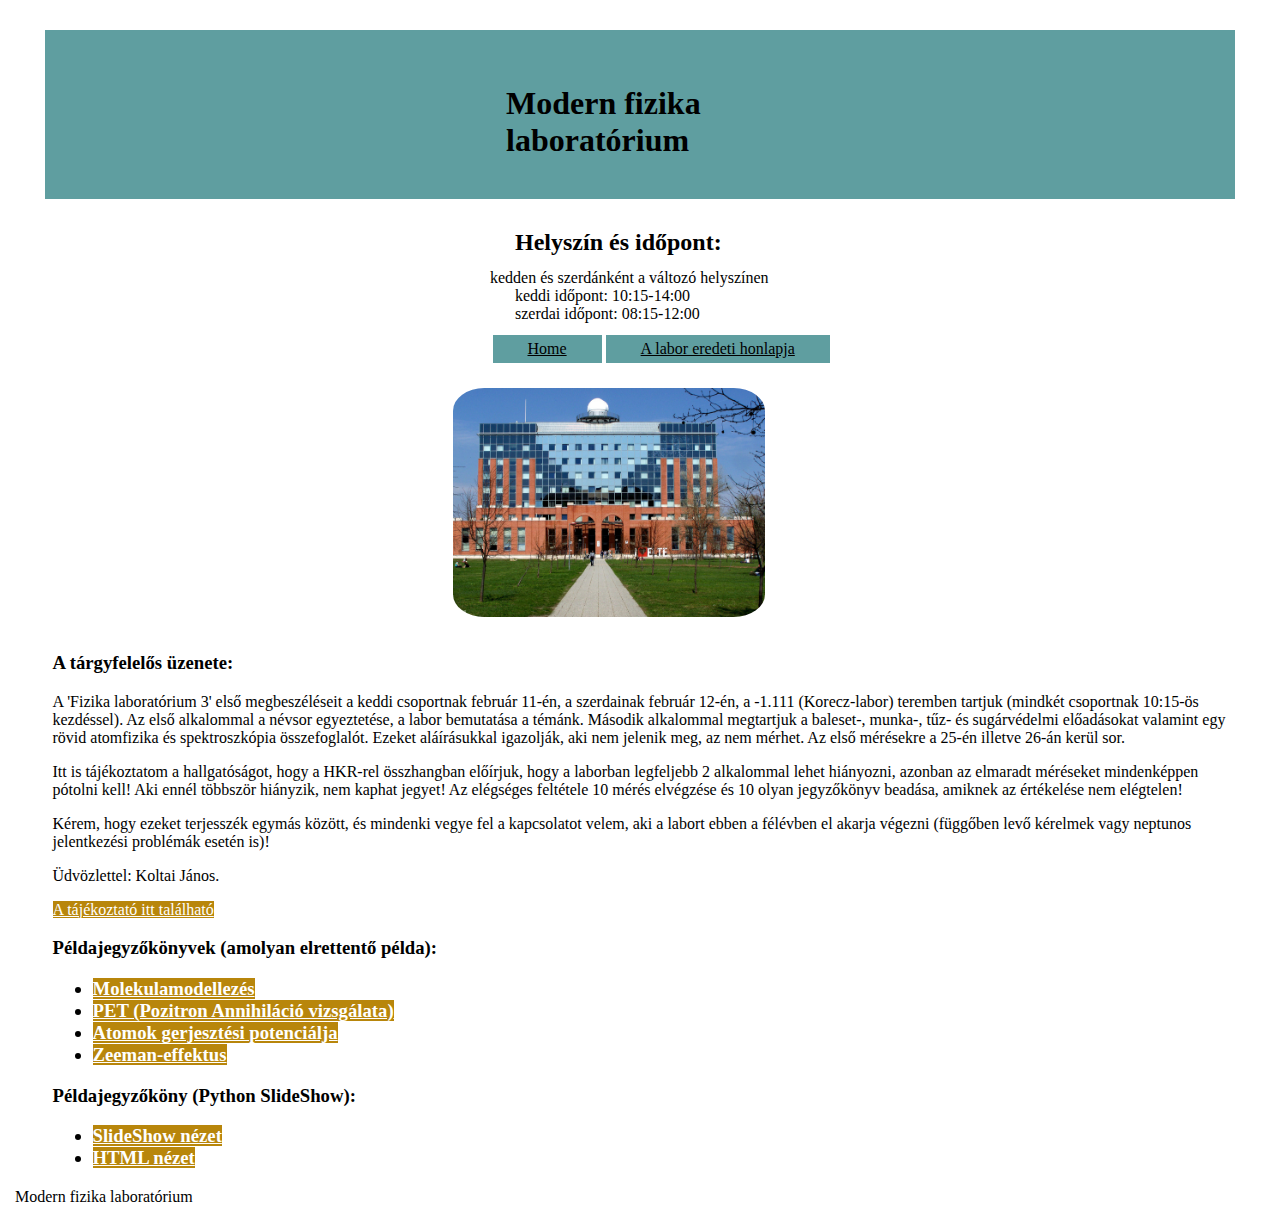
==== labor.html @ e72df269 "add more changes" ====
<!DOCTYPE html>

<html>
   <head>
     <title>CSS Layout</title>
     <link rel="stylesheet" type="text/css" href="main_css.css">
   </head>
   <body>
     <header>
        <nav>
             <h1>Modern fizika laboratórium</h1>
        </nav>
     </header>
     
     <nav>
         <h2 class='center'>
            Helyszín és időpont:
         </h2>
         <p class='center'>kedden és szerdánként a változó helyszínen</p>
         <p class='center2'>keddi időpont: 10:15-14:00</p>
         <p class='center3'>szerdai időpont: 08:15-12:00</p>
         
     </nav>
     
       <nav>
         <ul class="other">
             <li><a href="index.html">Home</a></li>
             <li><a href="http://wigner.elte.hu/koltai/labor/2020tav/">A labor eredeti honlapja</a></li>
         </ul>
         <img alt="" class="img-circle" src="elte.jpg">
      </nav>
      
      <div class='this'>
          <h3>
            A tárgyfelelős üzenete:
         </h3>
         <p >A 'Fizika laboratórium 3' első megbeszéléseit a keddi csoportnak február 11-én, a szerdainak február 12-én, a -1.111 (Korecz-labor) teremben tartjuk (mindkét csoportnak 10:15-ös kezdéssel). Az első alkalommal a névsor egyeztetése, a labor bemutatása a témánk. Második alkalommal megtartjuk a baleset-, munka-, tűz- és sugárvédelmi előadásokat valamint egy rövid atomfizika és spektroszkópia összefoglalót. Ezeket aláírásukkal igazolják, aki nem jelenik meg, az nem mérhet. Az első mérésekre a 25-én illetve 26-án kerül sor.</p>

<p>Itt is tájékoztatom a hallgatóságot, hogy a HKR-rel összhangban előírjuk, hogy a laborban legfeljebb 2 alkalommal lehet hiányozni, azonban az elmaradt méréseket mindenképpen pótolni kell! Aki ennél többször hiányzik, nem kaphat jegyet! Az elégséges feltétele 10 mérés elvégzése és 10 olyan jegyzőkönyv beadása, amiknek az értékelése nem elégtelen!</p>

<p>Kérem, hogy ezeket terjesszék egymás között, és mindenki vegye fel a kapcsolatot velem, aki a labort ebben a félévben el akarja végezni (függőben levő kérelmek vagy neptunos jelentkezési problémák esetén is)!</p>

<p>Üdvözlettel: Koltai János.</p>

      <a href="http://wigner.elte.hu/koltai/labor/parts/modfizlab2020tav.pdf">A tájékoztató itt található</a>
      <h3>
         Példajegyzőkönyvek (amolyan elrettentő példa):
         <ul >
             <li><a href="molekula.pdf">Molekulamodellezés</a></li>
             <li><a href="PET.pdf">PET (Pozitron Annihiláció vizsgálata)</a></li>
             <li><a href="agp.pdf">Atomok gerjesztési potenciálja</a></li>
             <li><a href="zeeman.pdf">Zeeman-effektus</a></li>
         </ul>   
         Példajegyzőköny (Python SlideShow):   
         <ul>
             <li><a href="agp.slides.html">SlideShow nézet</a></li>
             <li><a href="agp.html">HTML nézet</a></li>
         </ul>
      </h3>
      </div>

      <footer>Modern fizika laboratórium</footer>
   </body>
</html>
---- main_css.css ----
body{
  background-color: white;
  color: black;
  margin:15px;
} 

header{
  background-color: cadetBlue;
  color: black; 
  margin: 30px;
  padding: 15px 15px 0px 15px;
}

header h1{
   margin:40px;
   display: inline-block;
   padding: 0% 25% 0% 35%;
}

nav h2.center{
   margin: 1% 20% 1% 40%;
}

nav p.center{
   margin: 0% 26% 0% 38%;
}
nav p.center2{
   margin: 0% 20% 0% 40%;
}
nav p.center3{
   margin: 0% 20% 0% 40%;
}

.img-circle {
    border: 3px black;
    border-radius: 10%;
    margin: 1% 25% 1% 35%;
    width: 25%;

}

div.this{
   margin: 1% 3% 1% 3%;
}

div a {
    color:white;
    background-color:DarkGoldenRod;
    
}

nav ul{
   margin: 1% 25% 1% 35%;
}

nav ul li{
    background-color: cadetBlue;
    list-style-type: none;
    display: inline-block;
    padding: 5px 35px 5px 35px;
}

nav ul li a{
    color: black;
}

a{
  color: black;
}



footer{
   clear:both;
}
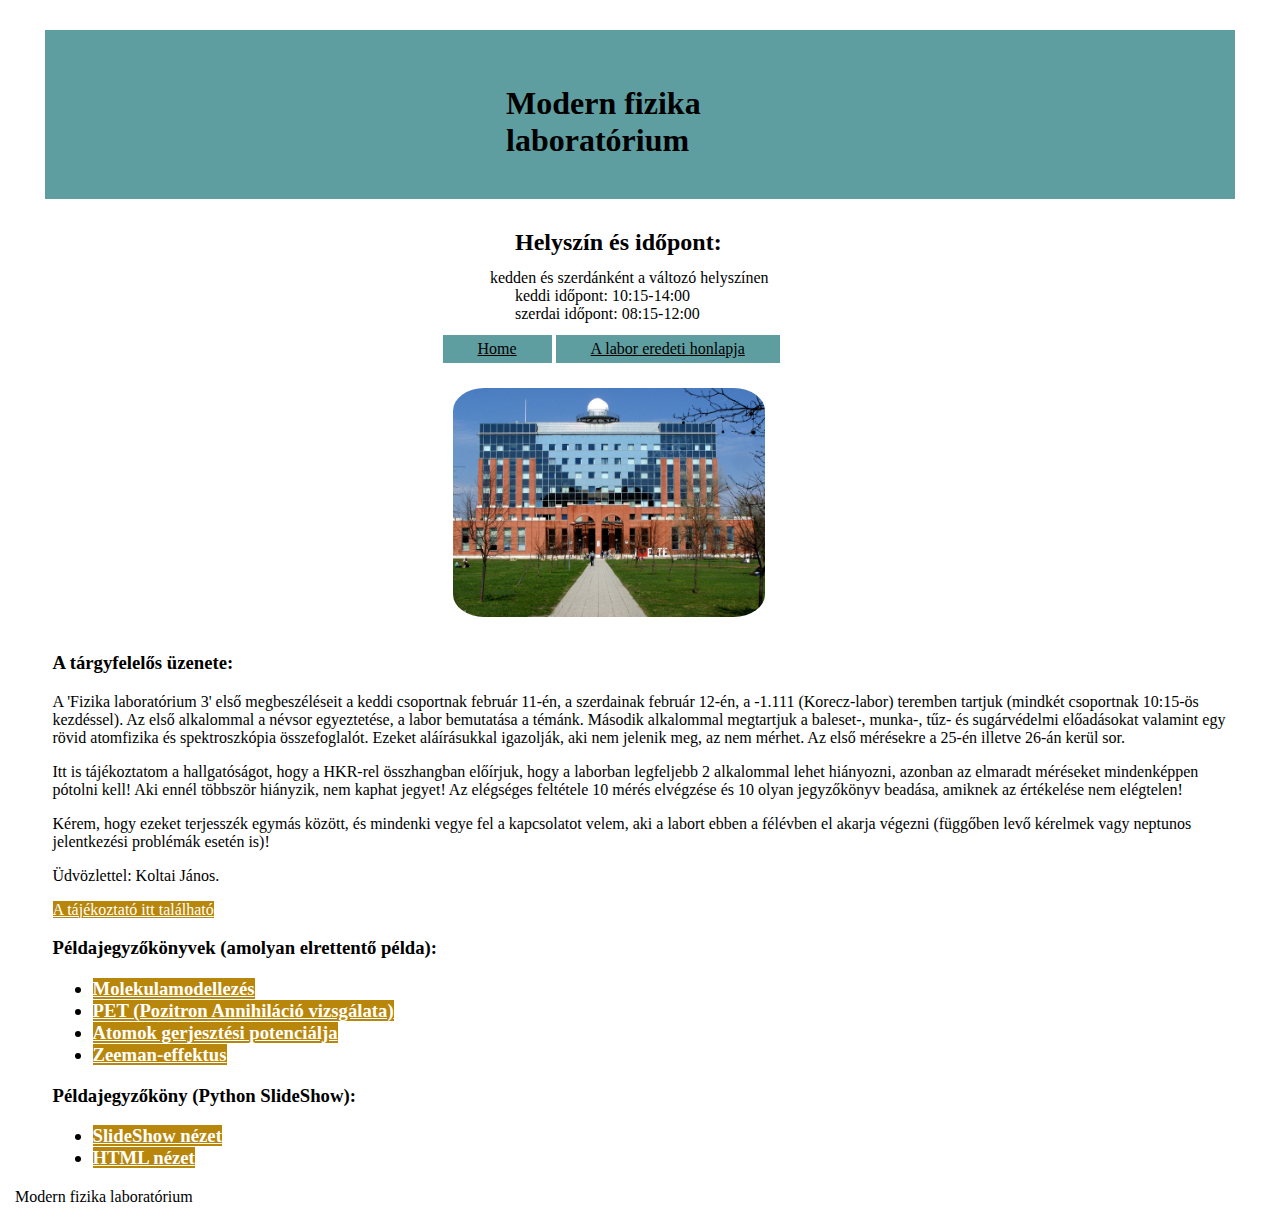
==== commit e1fc9af9: "final changes..maybe" ====
--- a/labor.html
+++ b/labor.html
@@ -2,7 +2,7 @@
 
 <html>
    <head>
-     <title>CSS Layout</title>
+     <title>Labor</title>
      <link rel="stylesheet" type="text/css" href="main_css.css">
    </head>
    <body>
@@ -49,7 +49,7 @@
              <li><a href="molekula.pdf">Molekulamodellezés</a></li>
              <li><a href="PET.pdf">PET (Pozitron Annihiláció vizsgálata)</a></li>
              <li><a href="agp.pdf">Atomok gerjesztési potenciálja</a></li>
-             <li><a href="zeeman.pdf">Zeeman-effektus</a></li>
+             <li><a href="Zeeman.pdf">Zeeman-effektus</a></li>
          </ul>   
          Példajegyzőköny (Python SlideShow):   
          <ul>
--- a/main_css.css
+++ b/main_css.css
@@ -50,7 +50,7 @@
 }
 
 nav ul{
-   margin: 1% 25% 1% 35%;
+   margin: 1% 25% 1% 31%;
 }
 
 nav ul li{
